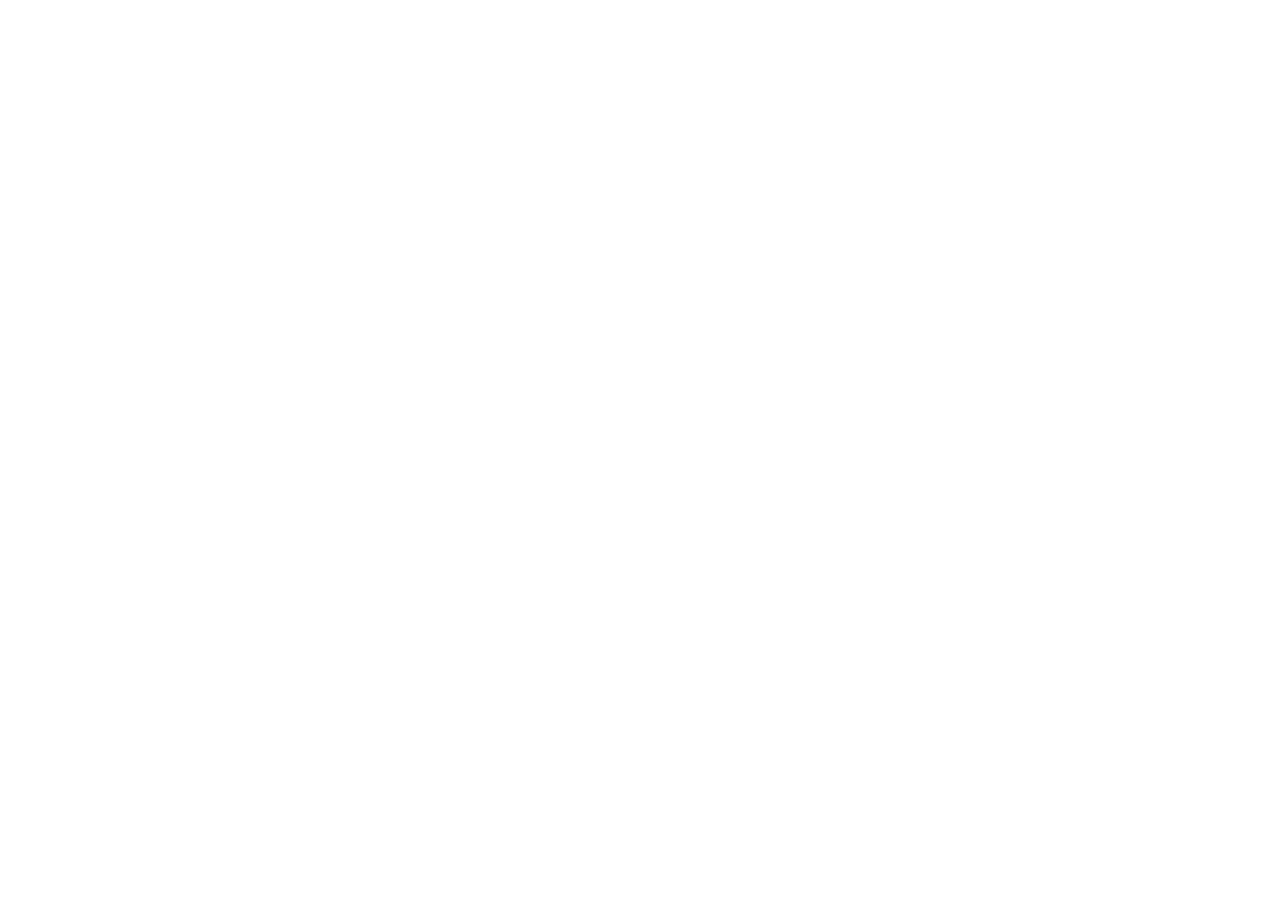
==== 2/index.html @ af3f117e "iniciando ejercicios javascript 2" ====
<!-- Crear una galería de imágenes

Todas las imágenes deben estar desaturada (en blanco y negro)
ver: https://stackoverflow.com/questions/22994810/how-do-i-desaturate-and-saturate-an-image-using-css

Al hacer click sobre la imágen esta debe recuperar su color con una transición
de un segundo, al volver hacer click debe volver a estar en blanco y negro.
-->

<!DOCTYPE html>
<html lang="en" dir="ltr">
  <head>
    <meta charset="utf-8">
    <title></title>
  </head>
  <body>

  </body>
</html>
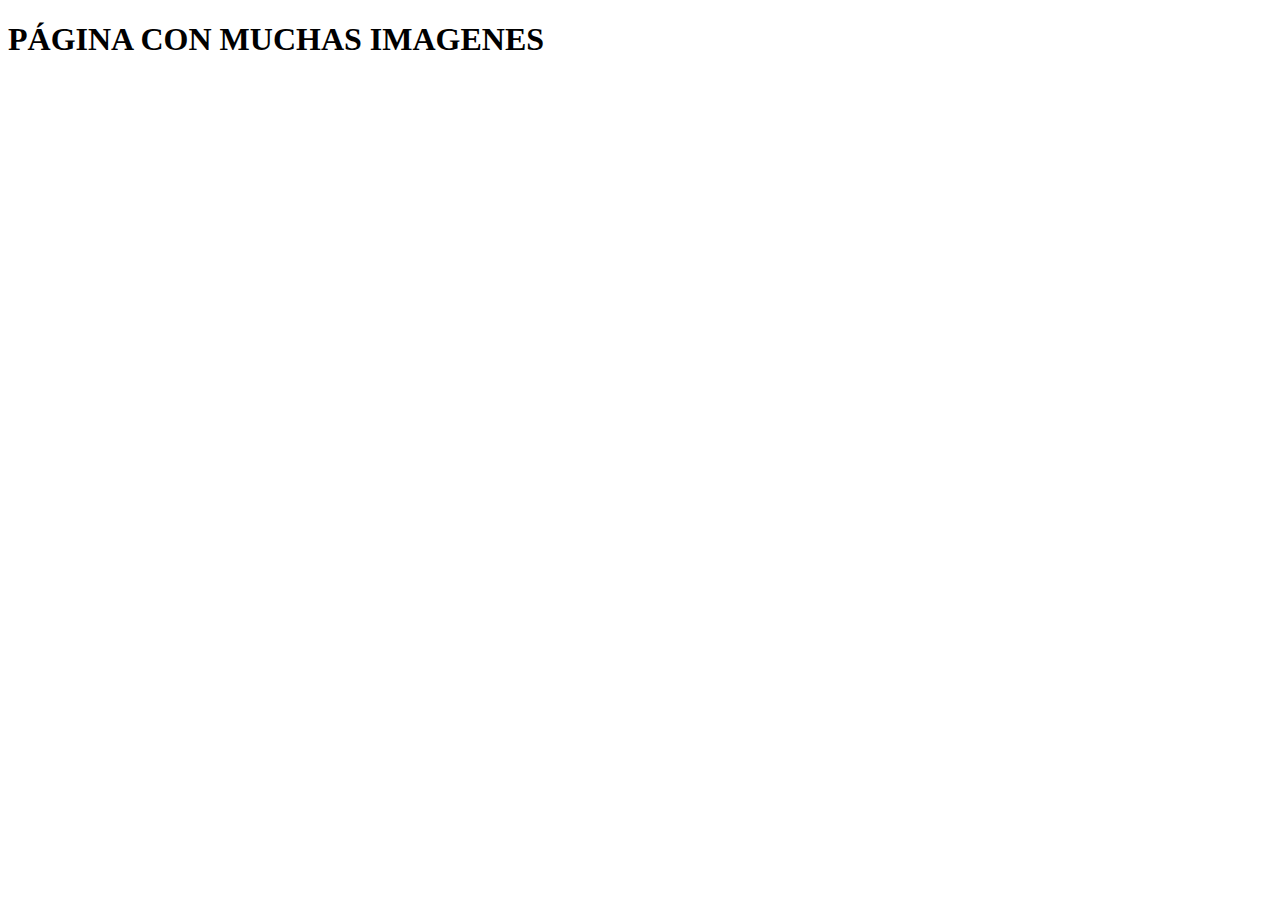
==== commit bf8d5585: "finalizando ejercicios javascript 2" ====
--- a/2/index.html
+++ b/2/index.html
@@ -7,13 +7,56 @@
 de un segundo, al volver hacer click debe volver a estar en blanco y negro.
 -->
 
+
 <!DOCTYPE html>
 <html lang="en" dir="ltr">
   <head>
+    <!-- META TAGS -->
     <meta charset="utf-8">
-    <title></title>
+    <meta name="viewport" content="width=device-width, initial-scale=1, shrink-to-fit=no"> 
+    <!-- CSS BOOTSTRAP -->
+    <link rel="stylesheet" href="https://stackpath.bootstrapcdn.com/bootstrap/4.1.3/css/bootstrap.min.css" integrity="sha384-MCw98/SFnGE8fJT3GXwEOngsV7Zt27NXFoaoApmYm81iuXoPkFOJwJ8ERdknLPMO" crossorigin="anonymous">
+    <!-- CSS PROPIO -->
+    <link rel="stylesheet" href="style.css">
+    <!-- TITULO DE LA PÁGINA -->
+    <title>DESAFIO 12 - EJERCICIO JAVASCRIPT - 2 </title>
   </head>
   <body>
 
+    <div class="container-fluid">
+      <div class="container">
+        <div class="row">
+          <div class="col-12">
+            <h1>PÁGINA CON MUCHAS IMAGENES</h1>
+          </div>
+          <div class="col-12">
+            <img class="img-b-y-n" src="https://picsum.photos/200?random" alt="">
+            <img class="img-b-y-n" src="https://picsum.photos/200?random" alt="">
+            <img class="img-b-y-n" src="https://picsum.photos/200?random" alt="">
+            <img class="img-b-y-n" src="https://picsum.photos/200?random" alt="">
+            <img class="img-b-y-n" src="https://picsum.photos/200?random" alt="">
+            <img class="img-b-y-n" src="https://picsum.photos/200?random" alt="">
+            <img class="img-b-y-n" src="https://picsum.photos/200?random" alt="">
+            <img class="img-b-y-n" src="https://picsum.photos/200?random" alt="">
+            <img class="img-b-y-n" src="https://picsum.photos/200?random" alt="">
+            <img class="img-b-y-n" src="https://picsum.photos/200?random" alt="">
+          </div>
+        </div>
+      </div>
+    </div>
+
+
+<!-- JAVASCRIPTS -->
+<script src="https://code.jquery.com/jquery-3.3.1.slim.min.js" integrity="sha384-q8i/X+965DzO0rT7abK41JStQIAqVgRVzpbzo5smXKp4YfRvH+8abtTE1Pi6jizo" crossorigin="anonymous"></script>
+<script src="https://cdnjs.cloudflare.com/ajax/libs/popper.js/1.14.3/umd/popper.min.js" integrity="sha384-ZMP7rVo3mIykV+2+9J3UJ46jBk0WLaUAdn689aCwoqbBJiSnjAK/l8WvCWPIPm49" crossorigin="anonymous"></script>
+<script src="https://stackpath.bootstrapcdn.com/bootstrap/4.1.3/js/bootstrap.min.js" integrity="sha384-ChfqqxuZUCnJSK3+MXmPNIyE6ZbWh2IMqE241rYiqJxyMiZ6OW/JmZQ5stwEULTy" crossorigin="anonymous"></script>
+
+      <script>
+          $ (function(){
+          $('img').on("click", function(){
+          $('img').toggleClass("img-b-y-n");   
+        });
+      });
+      </script>
   </body>
-</html>
+</html>--- a/2/style.css
+++ b/2/style.css
@@ -0,0 +1,8 @@
+.img-b-y-n {
+  filter:         url(~"data:image/svg+xml;utf8,<svg xmlns=\'http://www.w3.org/2000/svg\'><filter id=\'grayscale\'><feColorMatrix type=\'matrix\' values=\'0.3333 0.3333 0.3333 0 0 0.3333 0.3333 0.3333 0 0 0.3333 0.3333 0.3333 0 0 0 0 0 1 0\'/></filter></svg>#grayscale");
+  -webkit-filter: grayscale(100%);
+  -moz-filter:    grayscale(100%);
+  -ms-filter:     grayscale(100%);
+  -o-filter:      grayscale(100%);
+  filter: gray; 
+}